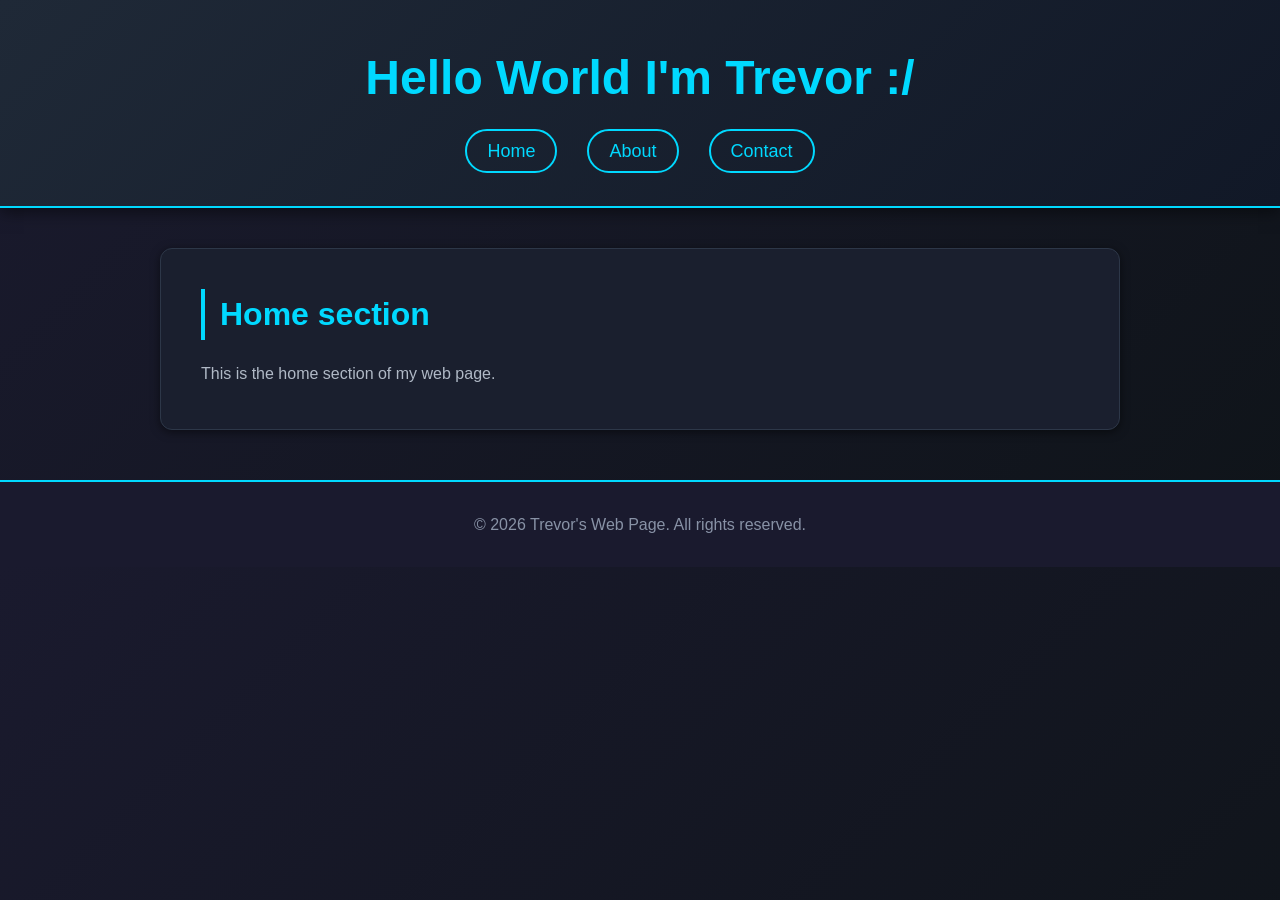
==== index.html @ aeb74eb6 "Add files via upload" ====
<!DOCTYPE html>
<html lang="en">
<head>
    <meta charset="UTF-8">
    <meta name="viewport" content="width=device-width, initial-scale=1.0">
    <title>Hello World</title>
     <link rel="stylesheet" href="style.css">
</head>
<body>
<header>
    <h1>Hello World I'm Trevor :/</h1>
    <nav>
        <ul>
    <li><a href="index.html">Home</a></li>
    <li><a href="about.html">About</a></li>
    <li><a href="contact.html">Contact</a></li>
        </ul>
    </nav>
</header>

<main>
    <section id="Home">
        <h2>Home section</h2>
        <p>This is the home section of my web page.</p>
    </section>
</main>

<footer>
    <p>&copy; 2026 Trevor's Web Page. All rights reserved.</p>
</footer>
</body>
</html>
---- style.css ----
* {
    margin: 0;
    padding: 0;
    box-sizing: border-box;
}

body {
    font-family: 'Segoe UI', Tahoma, Geneva, Verdana, sans-serif;
    line-height: 1.6;
    color: #e0e0e0;
    background: linear-gradient(135deg, #1a1a2e 0%, #0f1419 100%);
}

@keyframes fadeIn {
    from {
        opacity: 0;
    }
    to {
        opacity: 1;
    }
}

@keyframes slideInLeft {
    from {
        transform: translateX(-50px);
        opacity: 0;
    }
    to {
        transform: translateX(0);
        opacity: 1;
    }
}

@keyframes slideInUp {
    from {
        transform: translateY(50px);
        opacity: 0;
    }
    to {
        transform: translateY(0);
        opacity: 1;
    }
}

@keyframes scaleUp {
    from {
        transform: scale(0.9);
        opacity: 0;
    }
    to {
        transform: scale(1);
        opacity: 1;
    }
}

@keyframes pulse {
    0%, 100% {
        opacity: 1;
    }
    50% {
        opacity: 0.7;
    }
}

header {
    background: linear-gradient(135deg, #1f2937 0%, #111827 100%);
    color: white;
    padding: 40px 20px;
    text-align: center;
    box-shadow: 0 4px 15px rgba(0, 0, 0, 0.5);
    border-bottom: 2px solid #00d9ff;
    animation: slideInLeft 0.8s ease-out;
}

header h1 {
    font-size: 48px;
    margin-bottom: 10px;
    font-weight: 700;
    color: #00d9ff;
}

nav ul {
    list-style: none;
    display: flex;
    justify-content: center;
    gap: 30px;
    margin-top: 20px;
    flex-wrap: wrap;
    animation: fadeIn 1s ease-in;
}

nav a {
    color: #00d9ff;
    text-decoration: none;
    font-size: 18px;
    font-weight: 500;
    padding: 10px 20px;
    border-radius: 25px;
    border: 2px solid #00d9ff;
    transition: 0.3s;
}

nav a:hover {
    background-color: #00d9ff;
    color: #0d1117;
    transform: translateY(-2px);
    animation: pulse 0.5s;
}

main {
    max-width: 1000px;
    margin: 40px auto;
    padding: 0 20px;
}

section {
    background-color: #1a1f2e;
    padding: 40px;
    margin-bottom: 30px;
    border-radius: 12px;
    box-shadow: 0 2px 10px rgba(0, 0, 0, 0.5);
    border: 1px solid #2d3748;
    transition: 0.3s;
    animation: slideInUp 0.8s ease-out both;
}

section:nth-child(1) {
    animation-delay: 0s;
}

section:nth-child(2) {
    animation-delay: 0.2s;
}

section:nth-child(3) {
    animation-delay: 0.4s;
}

section:hover {
    box-shadow: 0 8px 25px rgba(0, 217, 255, 0.2);
    border-color: #00d9ff;
    transform: translateY(-5px);
}

section h2 {
    color: #00d9ff;
    margin-bottom: 20px;
    font-size: 32px;
    border-left: 4px solid #00d9ff;
    padding-left: 15px;
}

section p {
    color: #b0b9c6;
    font-size: 16px;
    line-height: 1.8;
}

form {
    display: flex;
    flex-direction: column;
    gap: 20px;
}

label {
    font-weight: 600;
    color: #00d9ff;
    font-size: 15px;
}

input, textarea {
    padding: 14px;
    border: 2px solid #2d3748;
    background-color: #1a1a2e;
    color: #e0e0e0;
    border-radius: 8px;
    font-size: 15px;
    font-family: inherit;
    transition: 0.3s;
    animation: scaleUp 0.6s ease-out;
}

input:focus, textarea:focus {
    outline: none;
    border-color: #00d9ff;
    box-shadow: 0 0 0 3px rgba(0, 217, 255, 0.1);
    background-color: #1a1f2e;
}

textarea {
    resize: vertical;
    min-height: 120px;
}

button {
    padding: 14px 30px;
    background: linear-gradient(135deg, #00d9ff 0%, #0099cc 100%);
    color: #0d1117;
    border: none;
    border-radius: 8px;
    cursor: pointer;
    font-size: 16px;
    font-weight: 600;
    transition: 0.3s;
    animation: scaleUp 0.8s ease-out;
}

button:hover {
    transform: translateY(-2px);
    box-shadow: 0 8px 20px rgba(0, 217, 255, 0.4);
}

button:active {
    transform: translateY(0);
}

.confirmation {
    background: linear-gradient(135deg, #1f2937 0%, #111827 100%);
    border: 2px solid #00d9ff;
    border-radius: 12px;
    padding: 40px;
    text-align: center;
    margin-top: 30px;
    animation: slideInUp 0.6s ease-out;
}

.confirmation h3 {
    color: #00d9ff;
    font-size: 28px;
    margin-bottom: 15px;
    animation: pulse 0.8s infinite;
}

.confirmation p {
    color: #b0b9c6;
    font-size: 16px;
    margin-bottom: 25px;
}

.confirmation button {
    background: linear-gradient(135deg, #00d9ff 0%, #0099cc 100%);
    padding: 12px 25px;
    font-size: 15px;
}

footer {
    background-color: #1a1a2e;
    color: #b0b9c6;
    text-align: center;
    padding: 30px 20px;
    margin-top: 50px;
    border-top: 2px solid #00d9ff;
    animation: fadeIn 1.5s ease-in;
}

footer p {
    color: #8892a6;
}

@media (max-width: 768px) {
    header h1 {
        font-size: 32px;
    }

    nav ul {
        gap: 15px;
    }

    section {
        padding: 25px;
    }

    section h2 {
        font-size: 24px;
    }
}
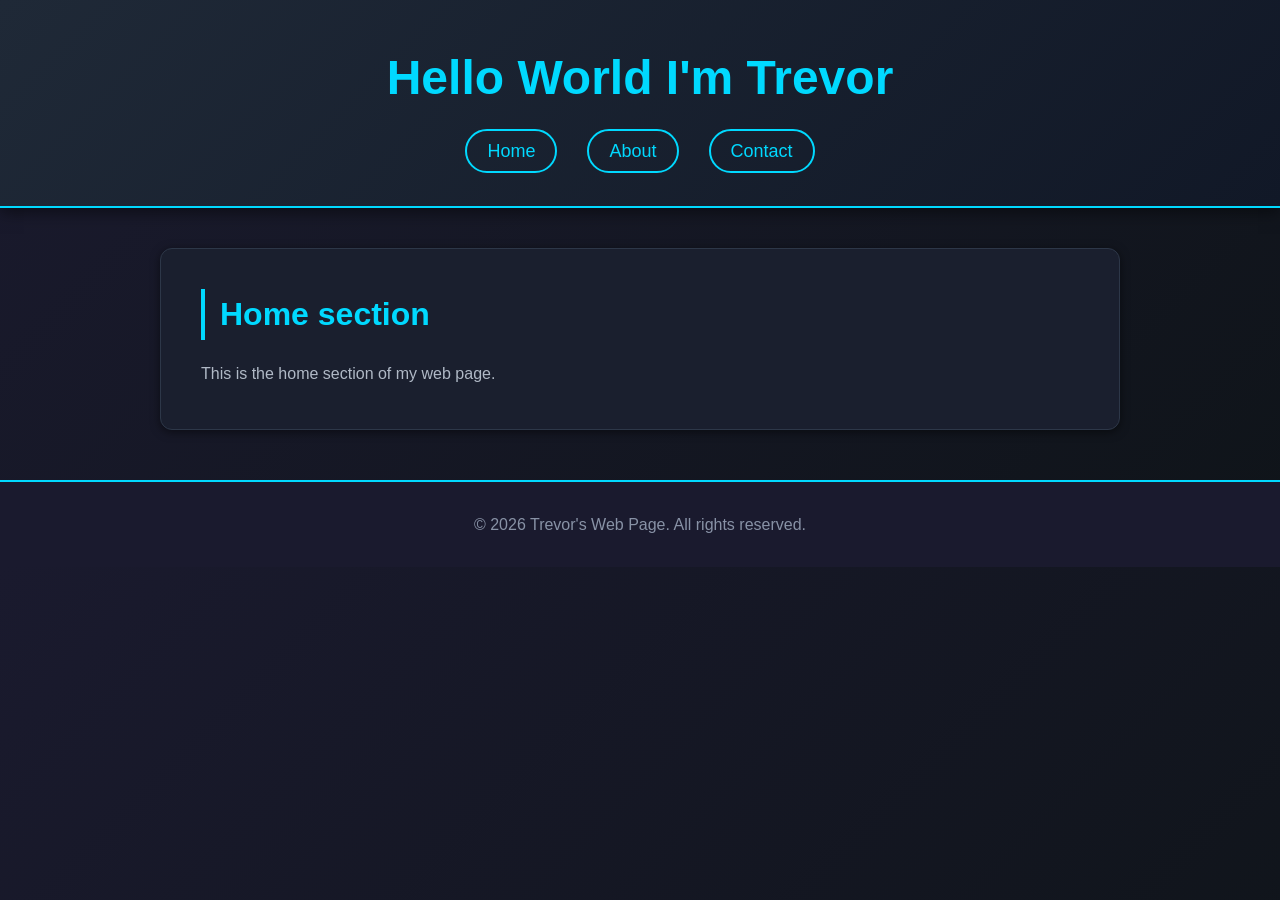
==== commit 027c3585: "Fix HTML structure and remove unnecessary characters" ====
--- a/index.html
+++ b/index.html
@@ -8,7 +8,7 @@
 </head>
 <body>
 <header>
-    <h1>Hello World I'm Trevor :/</h1>
+    <h1>Hello World I'm Trevor</h1>
     <nav>
         <ul>
     <li><a href="index.html">Home</a></li>
@@ -29,4 +29,4 @@
     <p>&copy; 2026 Trevor's Web Page. All rights reserved.</p>
 </footer>
 </body>
-</html>+</html>
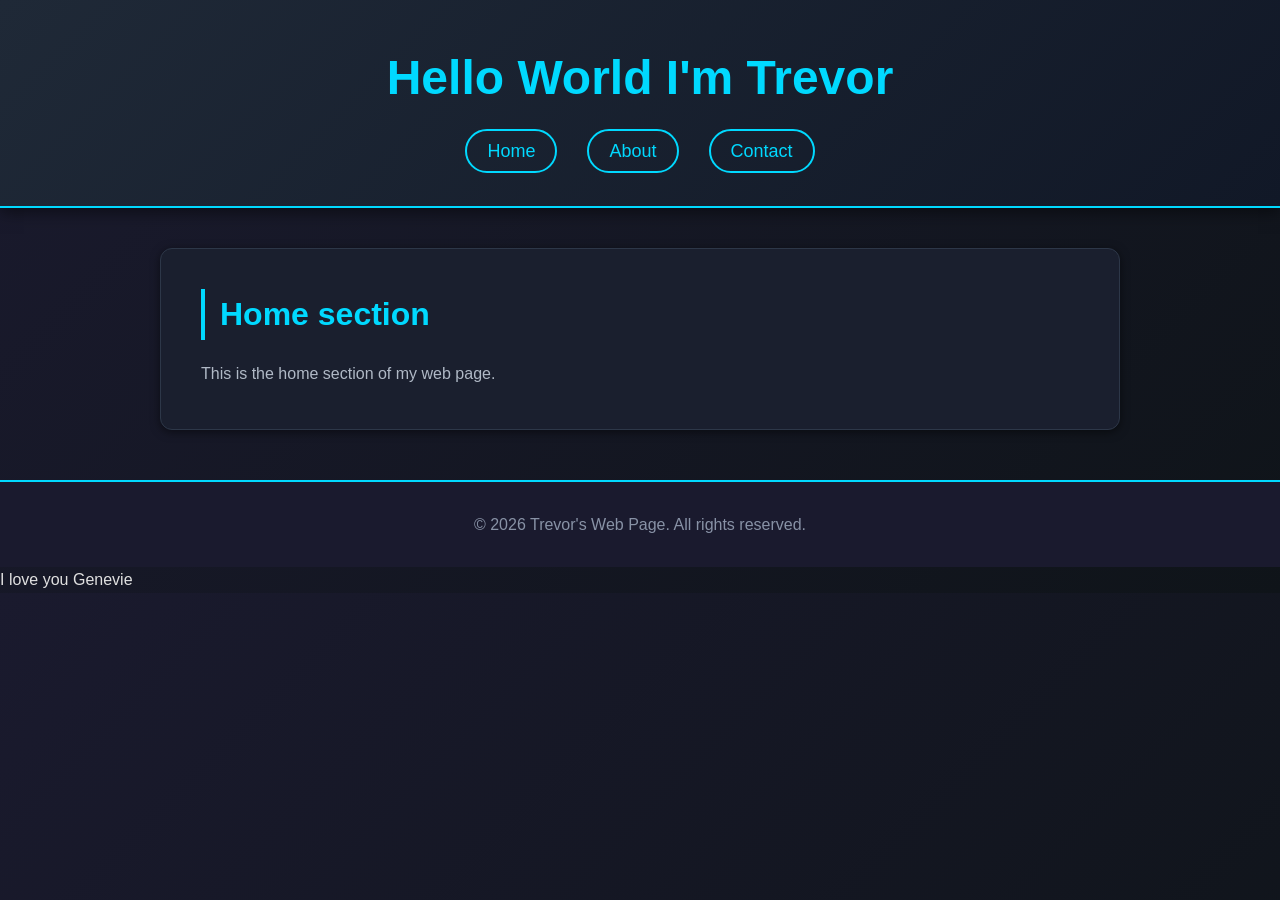
==== commit 7f254ad1: "Add personal message to index.html Added a personal message to the HTML file." ====
--- a/index.html
+++ b/index.html
@@ -30,3 +30,5 @@
 </footer>
 </body>
 </html>
+
+I love you Genevie
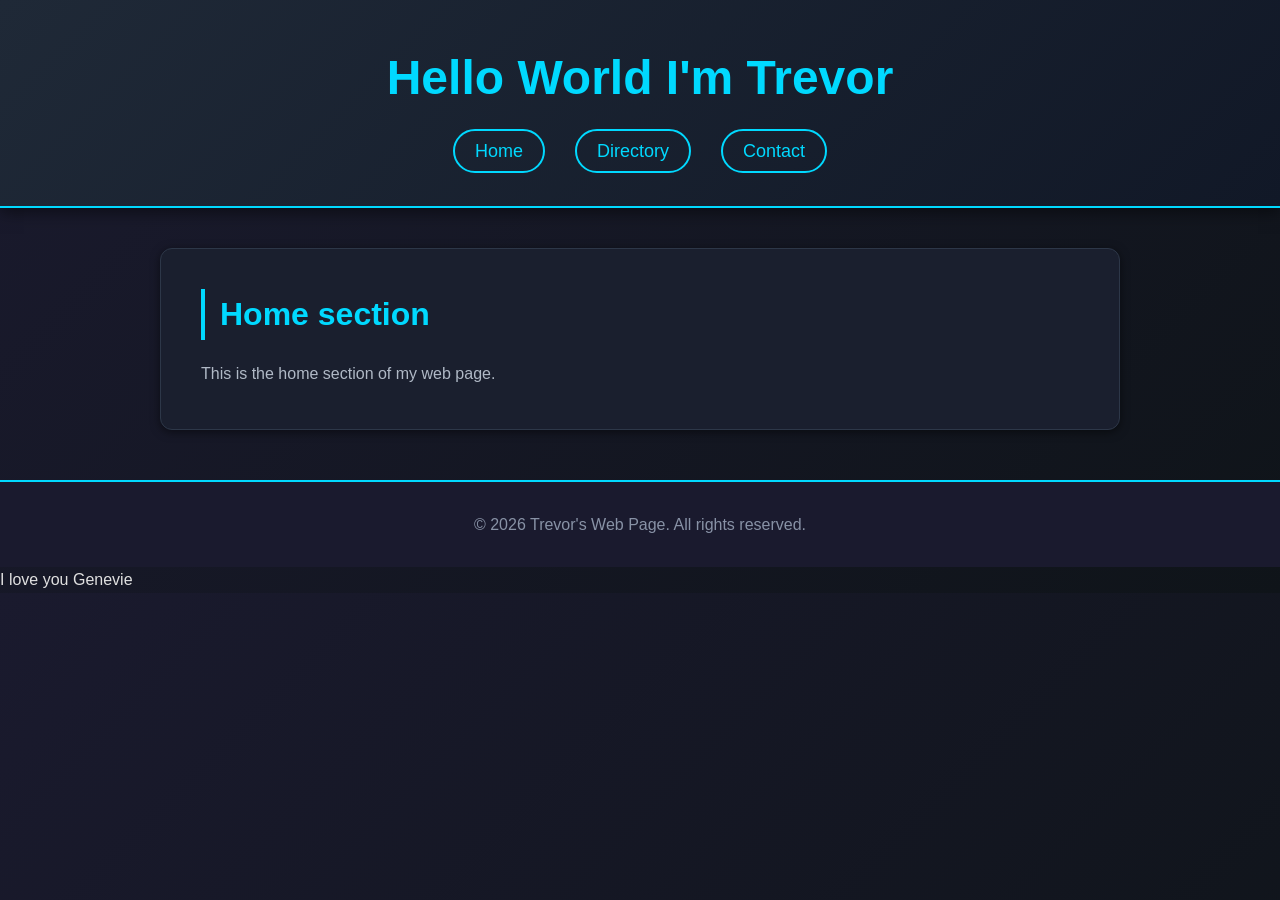
==== commit ce95bdc5: "Update index.html with new Directory link" ====
--- a/index.html
+++ b/index.html
@@ -12,7 +12,7 @@
     <nav>
         <ul>
     <li><a href="index.html">Home</a></li>
-    <li><a href="about.html">About</a></li>
+    <li><a href="directory.html">Directory</a></li>
     <li><a href="contact.html">Contact</a></li>
         </ul>
     </nav>
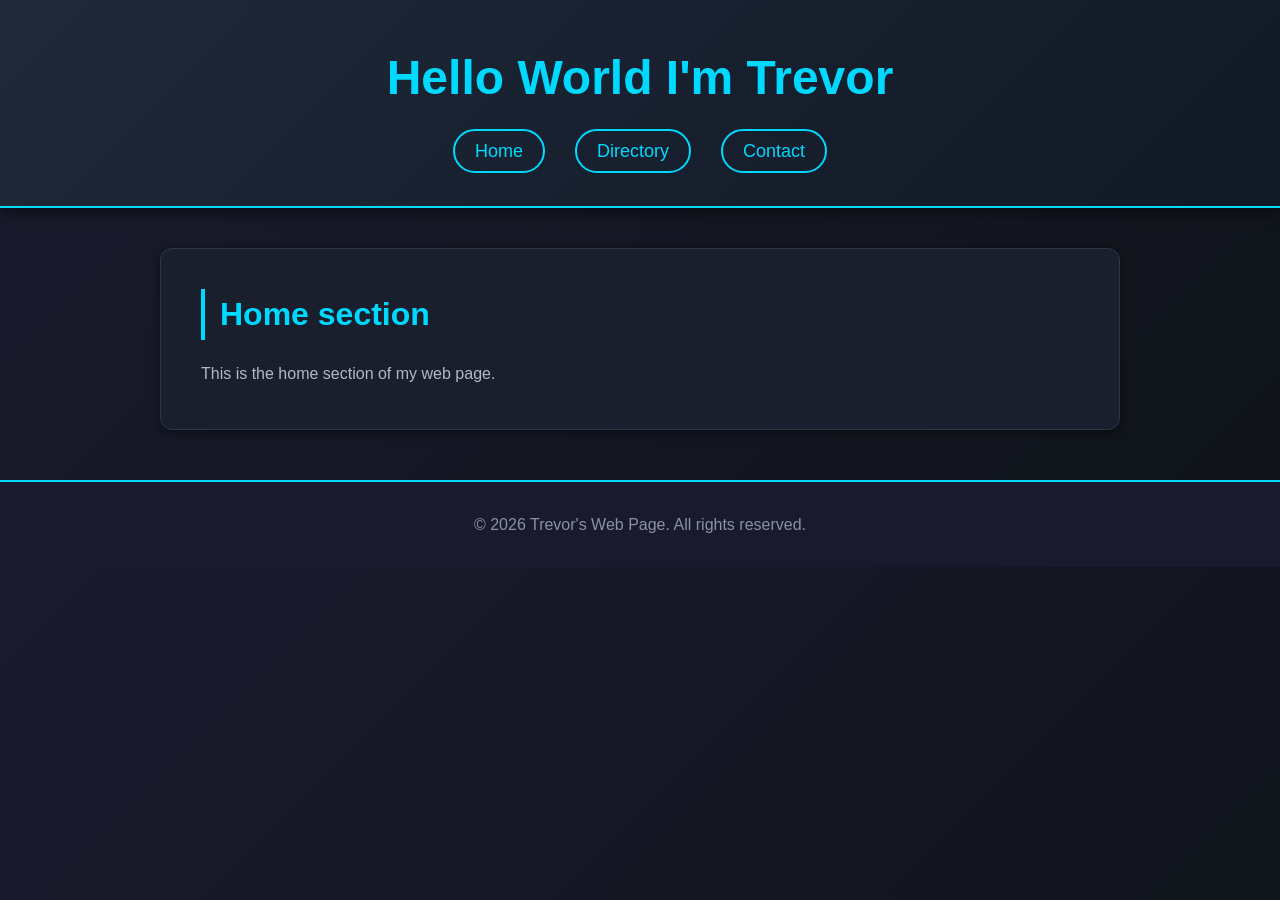
==== commit 93f2fb30: "Clean up index.html by removing extra text Removed personal message at the end of the file." ====
--- a/index.html
+++ b/index.html
@@ -3,7 +3,8 @@
 <head>
     <meta charset="UTF-8">
     <meta name="viewport" content="width=device-width, initial-scale=1.0">
-    <title>Hello World</title>
+    <title>XYZ
+</title>
      <link rel="stylesheet" href="style.css">
 </head>
 <body>
@@ -30,5 +31,3 @@
 </footer>
 </body>
 </html>
-
-I love you Genevie
